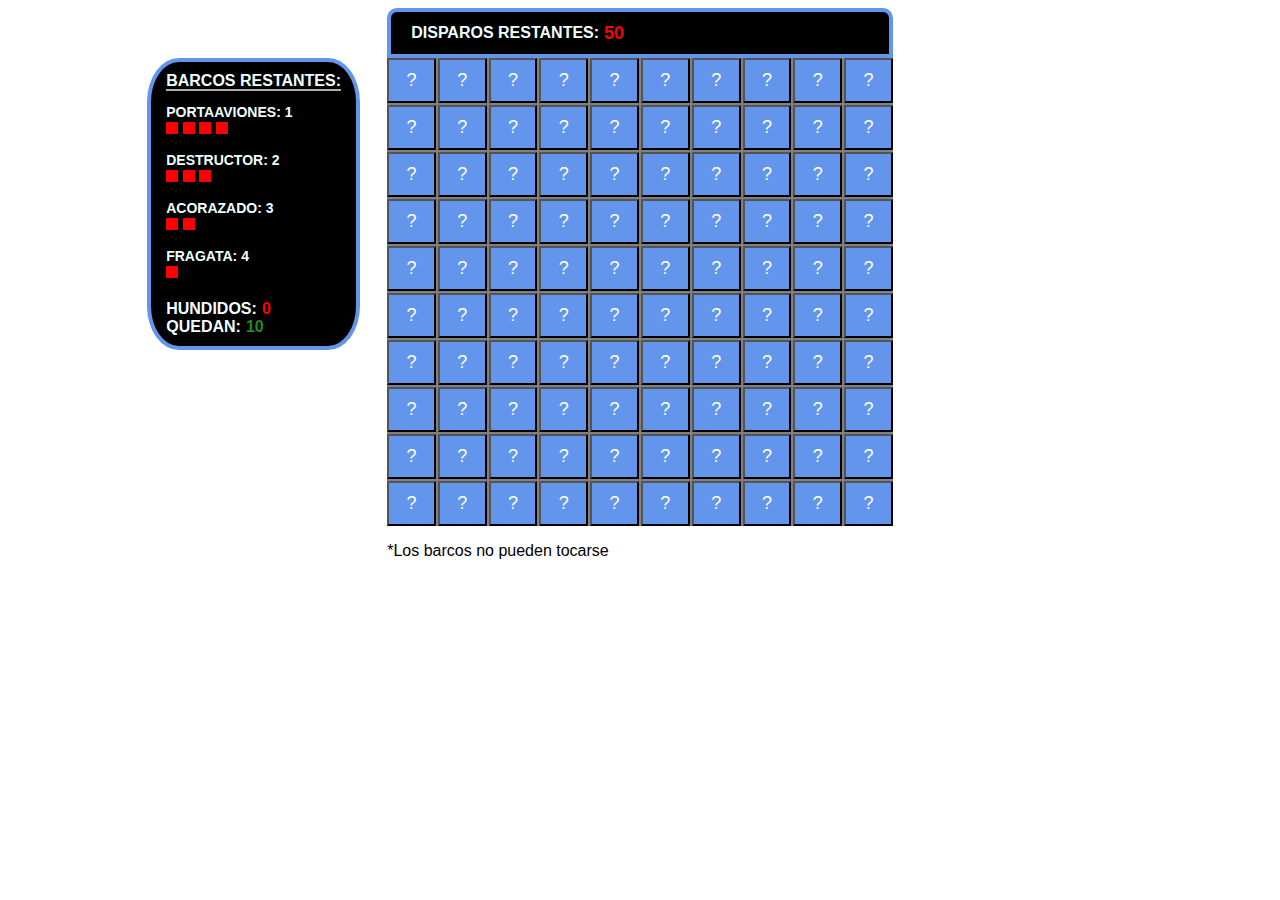
==== index.html @ e42704c7 "muestra tamaño barcos, index.html" ====
<!DOCTYPE html>
<html lang="es">
  <head>
    <meta charset="UTF-8" />
    <meta http-equiv="X-UA-Compatible" content="IE=edge" />
    <meta name="viewport" content="width=device-width, initial-scale=1.0" />
    <link rel="stylesheet" href="styles.css" />
    <title>Hundir la Flota</title>
  </head>
  <body>
    <main>
      <div id="info-disparos">
        <p id="disparos-restantes">DISPAROS RESTANTES:</p>
        <div class="info-barcos">
          <span class="info-barcos__rest">BARCOS RESTANTES:</span>
          
          <p id="info-barcos__port">
            PORTAAVIONES: <span id="port" class="tipos-de-barcos"></span>
          </p>
          <p class="info-barcos__cuadradorojo"></p>
          <p class="info-barcos__cuadradorojo"></p>
          <p class="info-barcos__cuadradorojo"></p>
          <p class="info-barcos__cuadradorojo"></p>
          <p id="info-barcos__dest">
            DESTRUCTOR: <span id="dest" class="tipos-de-barcos"></span>
          </p>
          <p class="info-barcos__cuadradorojo"></p>
          <p class="info-barcos__cuadradorojo"></p>
          <p class="info-barcos__cuadradorojo"></p>
          <p id="info-barcos__acor">
            ACORAZADO: <span id="acor" class="tipos-de-barcos"></span>
          </p>
          <p class="info-barcos__cuadradorojo"></p>
          <p class="info-barcos__cuadradorojo"></p>
          <p id="info-barcos__frag">
            FRAGATA: <span id="frag" class="tipos-de-barcos"></span>
          </p>
          <p class="info-barcos__cuadradorojo"></p>
          <br />
          <br />
          <p class="info-barcos__status" id="barcos-hundidos">HUNDIDOS:</p>
          <p class="info-barcos__status" id="barcos-quedan">QUEDAN:</p>
        </div>
      </div>
      <div id="tablero-de-juego"></div>
      <div>
        <p id="regla-barcos">*Los barcos no pueden tocarse</p>
      </div>
    </main>

    <script type="module" src="hundirlaflota.js"></script>
  </body>
</html>
---- styles.css ----
body{
    font-family: Verdana, Geneva, Tahoma, sans-serif;
}
main{
  position: relative;
  width: 40%;
  margin: 0 auto;
}
#tablero-de-juego {
    width: 100%;
    /* height: 500px; */
    display: grid;
    grid-template-columns: repeat(10, 1fr);
    grid-template-rows: repeat(10, 1fr);
    margin: 0 auto;
    background-color: gray;
    gap: 2px;
  }
  #info-disparos {
    display: flex;
    width: 100%;
    height: 50px;
    margin: 0 auto;
   
    font-weight: 700;
   
    background-color: black;
    color: azure;
    border-top-left-radius: 10px;
    border-top-right-radius: 10px;
    border: 4px solid cornflowerblue;
    box-sizing: border-box;
    padding-left: 20px;
  }
  .info-barcos {
    position: absolute;
    top: 50px;
    left: -240px;
    width: fit-content;
    
    padding: 10px 15px;
    border-radius: 15%;
    border: 4px solid cornflowerblue;
    background-color: black;
  }
  .info-barcos__cuadradorojo {
    width: 12px;
    height: 12px;
    background-color: red;
    margin: 0 ;
    display: inline-block;
}
  .info-barcos__rest{
    border-bottom: 2px solid rgba(255, 255, 255, 0.679);
  }
  p[id^="info-barcos__"] {
    font-size: 14px;
    margin-bottom: 0;
  }
  .disparos {
    color: red;
    font-size: large;
    padding-left: 5px;
    margin: auto 0;
  }
  #disparos-restantes {
   
    margin: auto 0
  }
  .casilla {
    background-color: cornflowerblue;
    color: white;
    font-size: 18px;
    padding: 10px;
  }
  .agua {
    background-color: blue;

    color: white;
  }

  .hundido {
    background-color: red;
  }
  .info-barcos__status{
    display: block;
    margin: 0;
  }
  .hundidos {
    
    color: red;
    padding-left: 5px;
  }
  .quedan {
    color: forestgreen;
    padding-left: 5px;
  }
  @media (max-width: 1024px){
    main{
      width: 60%;
      margin-right: 2%;
    }
    p[id^="info-barcos__"] {
      font-size: 12px;
    }
    .info-barcos span{
      font-size: 14px;

    }
  }
  @media (max-width: 660px){
    main {
      width: 96%;
      margin: 0 auto;
    }
    .info-barcos{
      transform: translateY(200%);
      
      height: fit-content;
      left:0
    }
    #regla-barcos{
      width: fit-content;
      margin-left: auto;
      margin-top: 3px;
    }
  }
  @media (max-width: 450px){
    .casilla{
      font-size: 14px;
      padding: 5px;
    }
    .info-barcos{
      transform: translateY(145%);}
  }
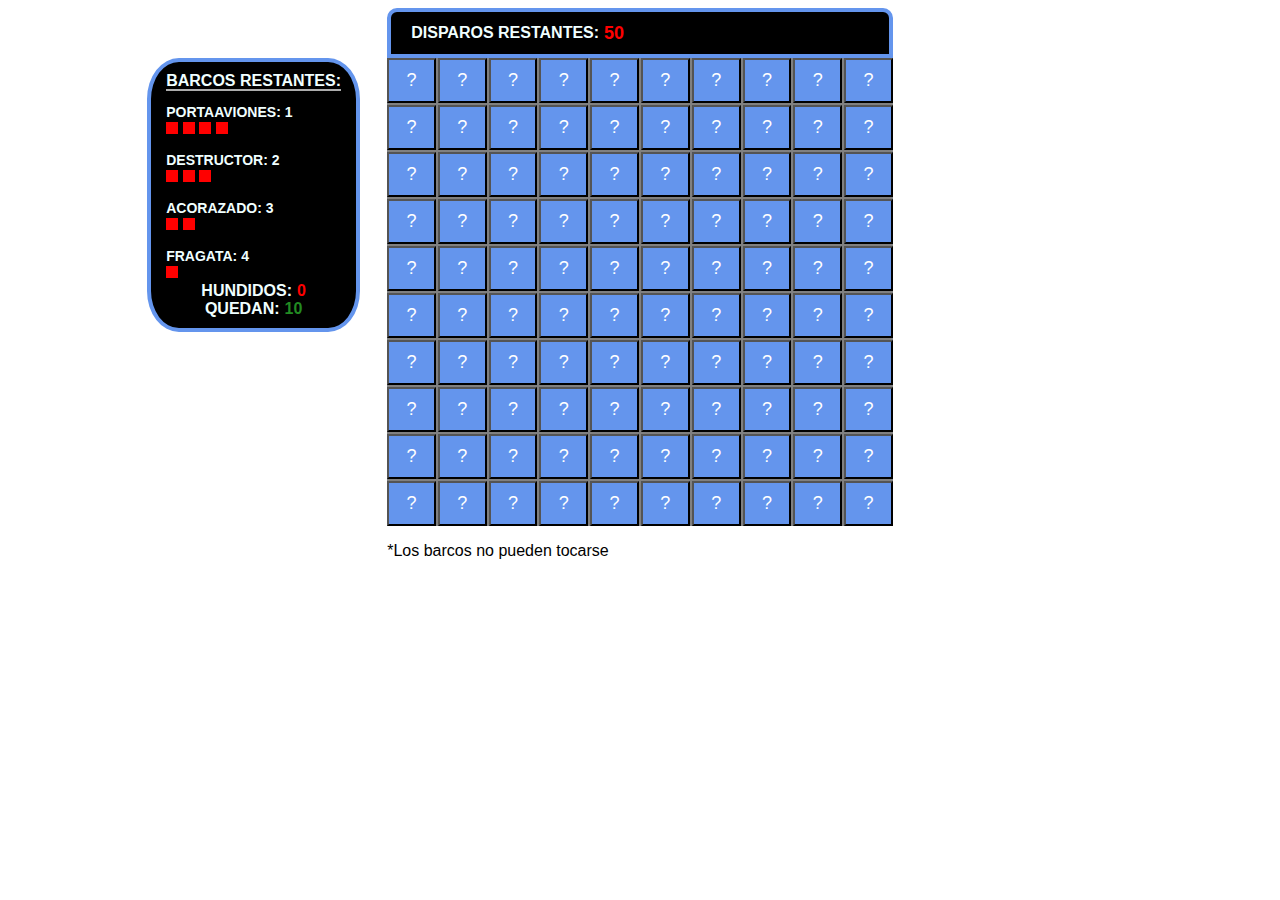
==== commit 1e503435: "pantallas pequeñas" ====
--- a/index.html
+++ b/index.html
@@ -36,10 +36,10 @@
             FRAGATA: <span id="frag" class="tipos-de-barcos"></span>
           </p>
           <p class="info-barcos__cuadradorojo"></p>
+   
           <br />
-          <br />
-          <p class="info-barcos__status" id="barcos-hundidos">HUNDIDOS:</p>
-          <p class="info-barcos__status" id="barcos-quedan">QUEDAN:</p>
+          <div class="info-barcos__status"><p class="info-barcos__status" id="barcos-hundidos">HUNDIDOS:</p>
+          <p class="info-barcos__status" id="barcos-quedan">QUEDAN:</p> </div>
         </div>
       </div>
       <div id="tablero-de-juego"></div>
--- a/styles.css
+++ b/styles.css
@@ -83,8 +83,13 @@
     background-color: red;
   }
   .info-barcos__status{
+    width: 100%;
     display: block;
+    text-align: center;
+    font-weight: 700;
     margin: 0;
+    font-size: 16px;
+  
   }
   .hundidos {
     
@@ -92,6 +97,7 @@
     padding-left: 5px;
   }
   .quedan {
+    
     color: forestgreen;
     padding-left: 5px;
   }
@@ -103,8 +109,8 @@
     p[id^="info-barcos__"] {
       font-size: 12px;
     }
-    .info-barcos span{
-      font-size: 14px;
+    .info-barcos p{
+      font-size: 15px;
 
     }
   }
@@ -123,6 +129,7 @@
       width: fit-content;
       margin-left: auto;
       margin-top: 3px;
+      font-weight: 500;
     }
   }
   @media (max-width: 450px){
@@ -131,5 +138,18 @@
       padding: 5px;
     }
     .info-barcos{
-      transform: translateY(145%);}
+      transform: translateY(120%);}
+  }
+  @media (max-height: 700px){
+    .info-barcos p {
+      font-size: 10px;
+  }
+  .info-barcos__rest{
+    font-size: 12px;
+  }
+  .info-barcos{
+    transform: translateY(145%);}
+    #regla-barcos{
+      font-size: 12px;
+    }
   }